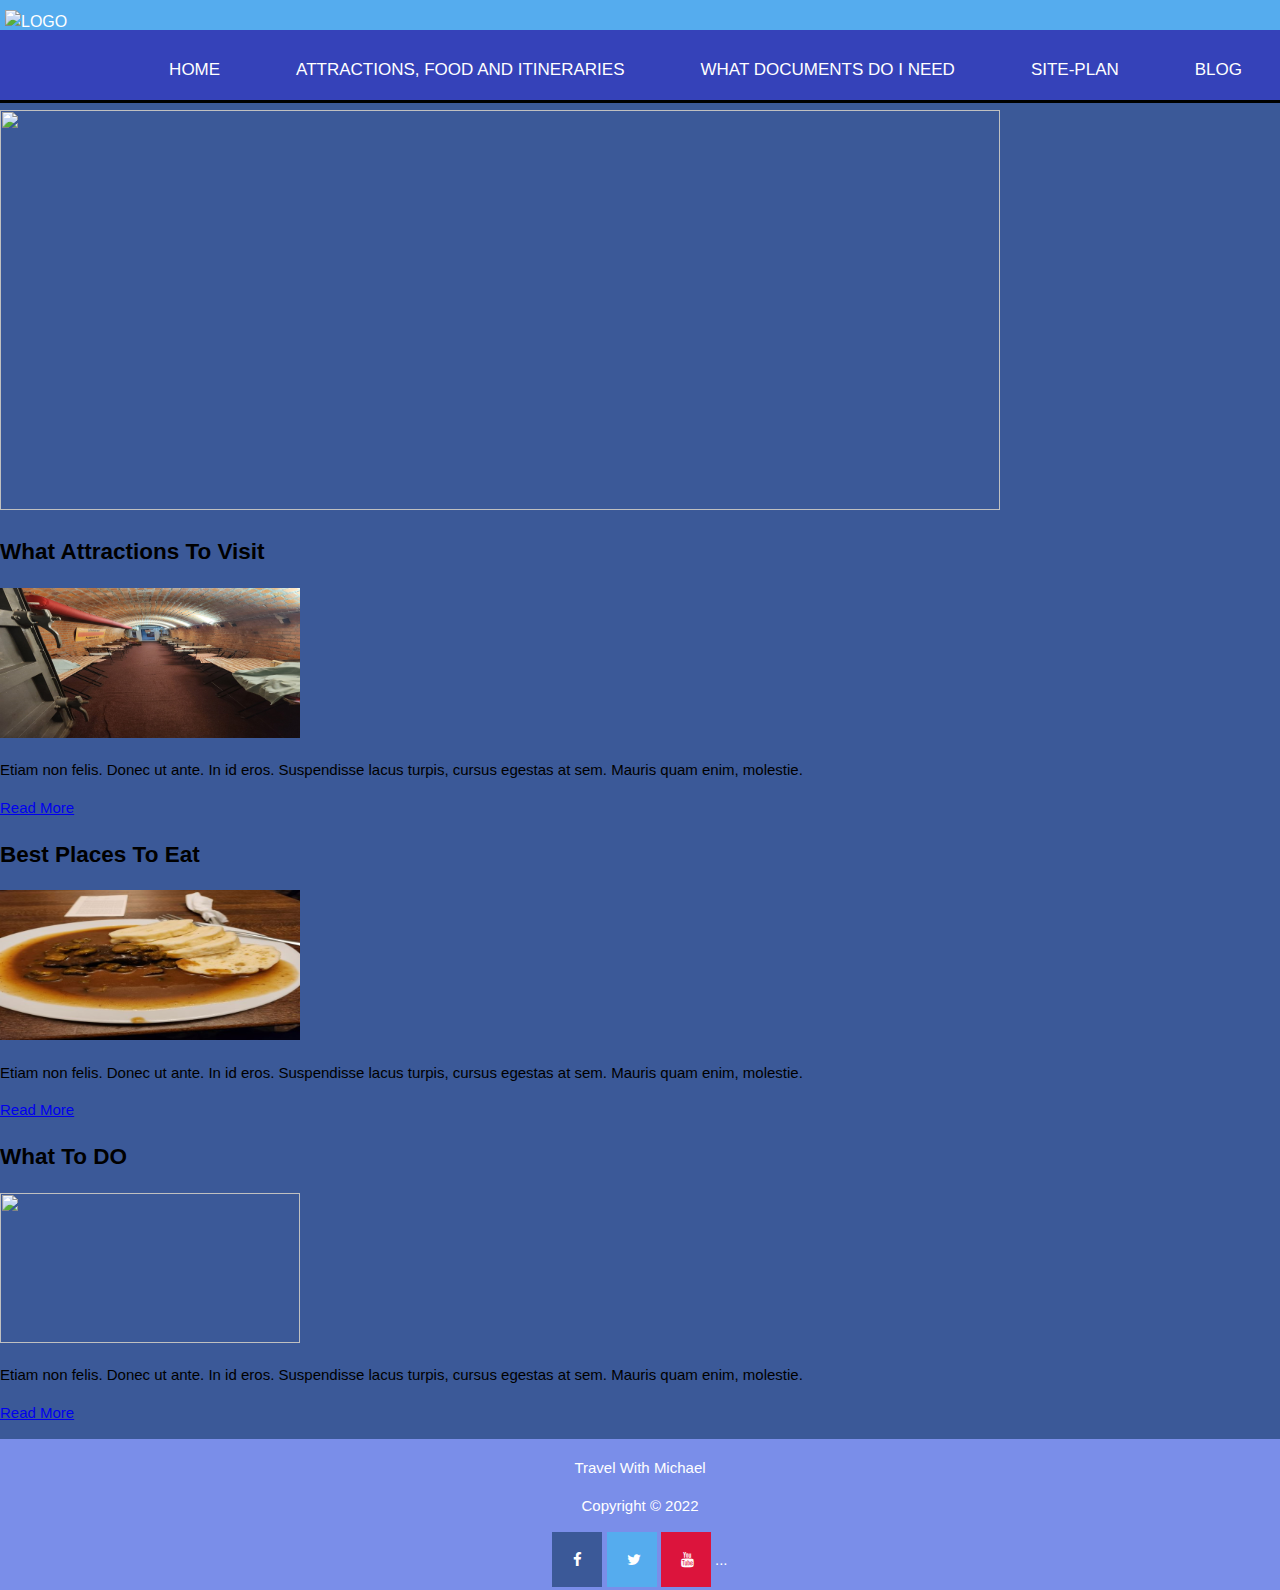
==== travelguide/documents.html @ d13e26e1 "update" ====
<!DOCTYPE html>
<html lang="en">
<head>
    <meta charset="UTF-8">
    <meta http-equiv="X-UA-Compatible" content="IE=edge" >    
    <meta name="viewport" content="width=device-width, initial-scale=1.0">
    <title>Travel with Michael| Travel on a Budget|Home</title>
    <link rel="stylesheet" href="style.css">
    <style>
        footer {
          text-align: center;
          padding: 3px;
          background-color: rgb(122, 142, 233);
          color: white;
        }
        </style>

</head>
<body>
    <header>
        <a href="#"><img src="images/Travel_With_Michael-logo holiday.png" alt="logo" class="logo" />
        </a>
        <nav class="navbar">
            <ul>
                <li> <a href="index.html">HOME</a></li>
                <li> <a href="thingtodo.html">Attractions, Food and itineraries</a></li>
                <li> <a href="documents.html">What Documents Do I Need</a></li>
                <li> <a href="site-plan.html">Site-Plan</a></li>
                <li> <a href="#">Blog</a></li>

            </ul>
        </nav>

    </header>

    <div id="banner">
			<div class="content"><img src="images/img02.jpg" width="1000" height="400" alt="" /></div>
		</div>
	</div>
	<!-- end #header -->
	<div id="featured-content">
		<div id="column1">
			<h2>What Attractions To Visit</h2>
			<p><img src="images/z10bunker.jpg" width="300" height="150" alt="" /></p>
			<p>Etiam non felis. Donec ut ante. In id eros. Suspendisse lacus turpis, cursus egestas at sem. Mauris quam enim, molestie.</p>
			<p class="button"><a href="#">Read More</a></p>
		</div>
		<div id="column2">
			<h2>Best Places To Eat</h2>
			<p><img src="images/goulash.jpg" width="300" height="150" alt="" /></p>
			<p>Etiam non felis. Donec ut ante. In id eros. Suspendisse lacus turpis, cursus egestas at sem. Mauris quam enim, molestie.</p>
			<p class="button"><a href="#">Read More</a></p>
		</div>
		<div id="column3">
			<h2>What To DO</h2>
			<p><img src="images/Karlův most.jpg" width="300" height="150" alt="" /></p>
			<p>Etiam non felis. Donec ut ante. In id eros. Suspendisse lacus turpis, cursus egestas at sem. Mauris quam enim, molestie.</p>
			<p class="button"><a href="#">Read More</a></p>
		</div>
	</div>
  <footer>
    <p> Travel With Michael</p>
    <p>Copyright &copy; 2022</p>
    <!-- Add icon library -->
<link rel="stylesheet" href="https://cdnjs.cloudflare.com/ajax/libs/font-awesome/4.7.0/css/font-awesome.min.css">

<!-- Add font awesome icons -->
<a href="#" class="fa fa-facebook"></a>
<a href="#" class="fa fa-twitter"></a>
<a href="#" class="fa fa-youtube"></a>
...
  </footer>
        </body>
        </html>
---- travelguide/style.css ----
@import url('https://fonts.googleapis.com/css2?family=Lato:wght@300&display=swap');

body{
    font-family: Arial, Helvetica, sans-serif;
    font-size: 15px;
    line-height: 1.5;
    padding: 0;
    margin: 0;
    background-color: #3B5998;


}
nav {
    background: rgb(53, 66, 185);
    height: 70px;
    width: 100%;
  }
  
  nav ul {
    float: right;
    margin-right: 20px;
  }
  
  nav ul li {
    display: inline-block;
    line-height: 80px;
    margin: 0 5px;
  }
  
  nav ul li a {
    color: white;
    font-size: 17px;
    text-transform: uppercase;
    padding: 7px 13px;
    border-radius: 7px;
  }
  
  a.active,
  a:hover {
    background: turquoise;
    transition: .5s;
  }
  
  .logo {
    width: 200px;
    height: 60px;
    position: absolute;
    top: 10px;
    left: 5px;
  }

  /* global */
  .container{
    width: 80%;
    margin: auto;
    overflow: hidden;


  }

  /* header */
  header {
    background: #55ACEE;
    color: #ffffff;
    padding-top: 30px;
    min-height: 70px;
    border-bottom: #000000 3px solid;


  }

  header a{
    color: #ffffff;
    text-decoration: none;
    text-transform: uppercase;
    font-size: 16px;

  }

  header ul{
    margin: 0;
    padding: 0;

  }

  header li{
    float: left;
    display: inline;
    padding: 0 20px 0 20px;

  }
footer {
    display: block;
  }
  /* Style all font awesome icons */
.fa {
    padding: 20px;
    font-size: 30px;
    width: 50px;
    text-align: center;
    text-decoration: none;
  }
  
  /* Add a hover effect if you want */
  .fa:hover {
    opacity: 0.7;
  }
  
  /* Set a specific color for each brand */
  
  /* Facebook */
  .fa-facebook {
    background: #3B5998;
    color: white;
  }
  
  /* Twitter */
  .fa-twitter {
    background: #55ACEE;
    color: white;
  }

  /* Youtube */
  .fa-youtube {
    background: crimson;
    color: white;
  }
  
  /* main */
  #main{
    min-height: 500px;
    background: url(#) no-repeat 0 500px;
    text-align: center;
    color: #ffffff;
  
  }

  #main h1{
    margin-top: 100px;
    font-size: 55px;
    margin-bottom: 10px;
  }

  #main p{
    font-size: 20px;

  }
  * {box-sizing:border-box}

/* Slideshow container */
.slideshow-container {
  max-width: 1000px;
  position: relative;
  margin: auto;
}

/* Hide the images by default */
.mySlides {
  display: none;
}

/* Next & previous buttons */
.prev, .next {
  cursor: pointer;
  position: absolute;
  top: 50%;
  width: auto;
  margin-top: -22px;
  padding: 16px;
  color: white;
  font-weight: bold;
  font-size: 18px;
  transition: 0.6s ease;
  border-radius: 0 3px 3px 0;
  user-select: none;
}

/* Position the "next button" to the right */
.next {
  right: 0;
  border-radius: 3px 0 0 3px;
}

/* On hover, add a black background color with a little bit see-through */
.prev:hover, .next:hover {
  background-color: rgba(0,0,0,0.8);
}

/* Caption text */
.text {
  color: #f2f2f2;
  font-size: 15px;
  padding: 8px 12px;
  position: absolute;
  bottom: 8px;
  width: 100%;
  text-align: center;
}

/* Number text (1/3 etc) */
.numbertext {
  color: #f2f2f2;
  font-size: 12px;
  padding: 8px 12px;
  position: absolute;
  top: 0;
}

/* The dots/bullets/indicators */
.dot {
  cursor: pointer;
  height: 15px;
  width: 15px;
  margin: 0 2px;
  background-color: #bbb;
  border-radius: 50%;
  display: inline-block;
  transition: background-color 0.6s ease;
}

.active, .dot:hover {
  background-color: #717171;
}

/* Fading animation */
.fade {
  animation-name: fade;
  animation-duration: 1.5s;
}

@keyframes fade {
  from {opacity: .4}
  to {opacity: 1}
}
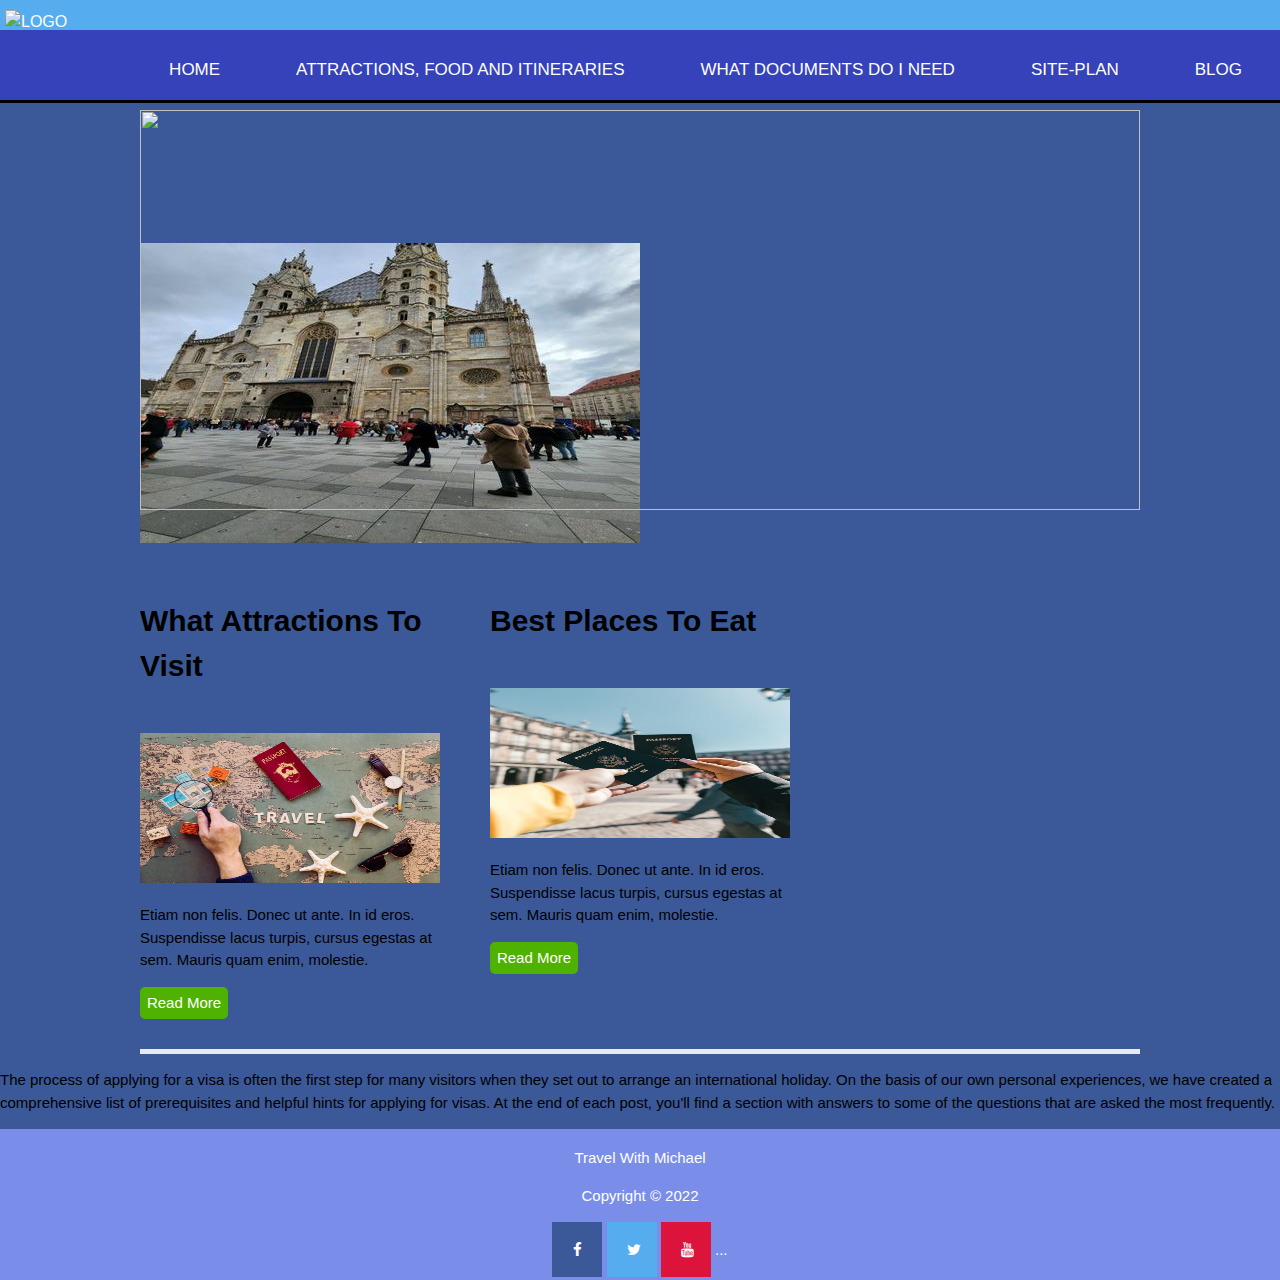
==== commit 22c497b0: "update" ====
--- a/travelguide/documents.html
+++ b/travelguide/documents.html
@@ -41,23 +41,20 @@
 	<div id="featured-content">
 		<div id="column1">
 			<h2>What Attractions To Visit</h2>
-			<p><img src="images/z10bunker.jpg" width="300" height="150" alt="" /></p>
+			<p><img src="images/crop-hand-holding-magnifying-glass-stamps.jpg" width="300" height="150" alt="" /></p>
 			<p>Etiam non felis. Donec ut ante. In id eros. Suspendisse lacus turpis, cursus egestas at sem. Mauris quam enim, molestie.</p>
 			<p class="button"><a href="#">Read More</a></p>
 		</div>
 		<div id="column2">
 			<h2>Best Places To Eat</h2>
-			<p><img src="images/goulash.jpg" width="300" height="150" alt="" /></p>
-			<p>Etiam non felis. Donec ut ante. In id eros. Suspendisse lacus turpis, cursus egestas at sem. Mauris quam enim, molestie.</p>
-			<p class="button"><a href="#">Read More</a></p>
-		</div>
-		<div id="column3">
-			<h2>What To DO</h2>
-			<p><img src="images/Karlův most.jpg" width="300" height="150" alt="" /></p>
+			<p><img src="images/passport-free-stock-spencer-davis.jpg" width="300" height="150" alt="" /></p>
 			<p>Etiam non felis. Donec ut ante. In id eros. Suspendisse lacus turpis, cursus egestas at sem. Mauris quam enim, molestie.</p>
 			<p class="button"><a href="#">Read More</a></p>
 		</div>
 	</div>
+  <p>The process of applying for a visa is often the first step for many visitors when they set out to arrange an international holiday. On the basis of our own personal experiences, we have created a comprehensive list of prerequisites and helpful hints for applying for visas. At the end of each post, you'll find a section with answers to some of the questions that are asked the most frequently.
+
+  </p>
   <footer>
     <p> Travel With Michael</p>
     <p>Copyright &copy; 2022</p>
--- a/travelguide/style.css
+++ b/travelguide/style.css
@@ -231,4 +231,285 @@
 @keyframes fade {
   from {opacity: .4}
   to {opacity: 1}
+}
+
+#banner {
+	margin: 0px auto;
+	width: 1000px;
+	height: 440px;
+	background: url(images/vienna_city_center_300x500.jpg) no-repeat left bottom;
+}
+
+#banner .content {
+}
+#featured-content {
+	overflow: hidden;
+	width: 1000px;
+	margin: 0px auto;
+	padding: 30px 0px;
+	border-bottom: 5px solid #E9EAEE;	
+}
+
+#featured-content h2 {
+	padding: 0px 0px 20px 0px;
+	font-size: 30px;
+}
+
+#featured-content #column1 {
+	float: left;
+	width: 300px;
+	margin-right: 50px;
+}
+
+#featured-content #column2 {
+	float: left;
+	width: 300px;
+}
+
+#featured-content #column3 {
+	float: right;
+	width: 300px;
+}
+
+.button a {
+	display: block;
+	float: left;
+	width: 88px;
+	padding: 5px 5px;
+	margin-right: 10px;
+	background: #50B200;
+	border-radius: 5px;
+	color: #FFFFFF;
+	text-align: center;
+	text-decoration: none;
+}
+
+@import url('https://fonts.googleapis.com/css2?family=Baloo+Paaji+2:wght@400;700&display=swap');
+@import url('https://fonts.googleapis.com/css2?family=Montserrat&family=Varela+Round&display=swap');
+@import url('https://fonts.googleapis.com/css2?family=Abril+Fatface&family=IBM+Plex+Sans:wght@100;500&family=IBM+Plex+Serif:ital,wght@0,100;0,500;0,600;0,700;1,500;1,700&display=swap');
+@import url('https://fonts.googleapis.com/css2?family=Source+Sans+Pro:wght@900&display=swap');
+@import url('https://fonts.googleapis.com/css2?family=Gotu&display=swap');
+
+$fun-color: hsl(319, 45, 60);
+$fun-dark: hsl(319, 45, 30);
+$fun-darker: hsl(319, 45, 20);
+$gold: hsl(46, 74, 50);
+$dark-gold: hsl(46, 74, 25);
+$transparent-gold: hsla(46, 74, 50, .3);
+
+body,html{
+  width: 100%;
+  height: 100%;
+  padding: 0;
+  margin: 0;
+  position: relative;
+  button{
+    cursor: pointer;
+  }
+  a{
+    text-decoration: none;
+  }
+}
+
+.hero1{
+  width: 90%;
+  height: 140%;
+  top: -20%;
+  right: -20%;
+  padding: 0;
+  margin: 0;
+  position: relative;
+  float: right;
+  border-radius: 50%;
+  background-size: cover;
+  background-image: url("https://images.unsplash.com/photo-1472698938026-79bed881e5b7?ixlib=rb-1.2.1&ixid=eyJhcHBfaWQiOjEyMDd9&auto=format&fit=crop&w=1950&q=80");
+  background-position: center top;
+}
+
+.hero-container{
+  margin: 0;
+  padding: 0;
+  position: relative;
+  width: 100%;
+  height: 100%;
+  overflow: hidden;
+  background-color: $fun-color;
+}
+
+.bubble{
+  position: absolute;
+  margin: 0;
+  padding: 0;
+  width: 65%;
+  height: 140%;
+  border-radius: 0% 0% 50% 50%;
+  left: -30%;
+  top: -20%;
+  background-color: rgba(0, 0, 0, .8);
+}
+.hero-text {
+  //text-align: center;
+  position: absolute;
+  width: 20%;
+  left: 5%;
+  top: 25%;
+  color: white;
+  font-family: 'Montserrat', sans-serif;
+  font-weight: 300;
+  font-size: 22px;
+  h1{
+    font-weight: 400;
+    font-family: 'Varela Round', sans-serif;
+    font-size: 46px;
+  }
+  button{
+    margin-top: 25px;
+    border-radius: 10px;
+    padding: 10px;
+    font-size: 36px;
+    border-radius: 10px;
+    border: none;
+    box-shadow: 0 6px 6px rgba(0, 0, 0, .25);
+    font-size: 22px;
+        a{
+    letter-spacing: 1.5px;
+    font-family: 'Varela Round', sans-serif;
+    color: $fun-dark;
+    }
+  }
+  button:hover{
+     transform: translate(1px, 1px);
+     box-shadow: 0px 2px 2px rgba(0, 0, 0, .25);
+     color: $fun-darker;
+   }
+}
+
+
+.hero2{
+  width: 100%;
+  height: 100%;
+   background-size: cover;
+  background-image: linear-gradient(to bottom left,
+      rgba(0, 0, 0, .4),
+      rgba(0, 0, 0, 1)
+    ), url("https://images.unsplash.com/photo-1531482615713-2afd69097998?ixlib=rb-1.2.1&ixid=eyJhcHBfaWQiOjEyMDd9&auto=format&fit=crop&w=1950&q=80");
+  background-position: center;
+  filter: grayscale(40%);
+  margin: 0;
+  padding: 0;
+  overflow: hidden;
+}
+
+ .border-text{
+    width: 160px;
+    text-transform: uppercase;
+    z-index: 1;
+    font-size: 18px;
+    letter-spacing: 1.8px;
+    color: $gold;
+    text-align: left;
+   overflow: hidden;
+  }
+
+.hero2-text{
+  z-index: 0;
+  @extend .hero-text;
+  width: 35%;
+  top: 35%;
+  font-family: 'IBM Plex Serif', serif;
+  letter-spacing: 1.8px;
+  position: relative;
+  border: solid $transparent-gold 2px;
+  padding-left: 40px;
+  padding-right: 30px;
+  p{
+    margin: 0px;
+  }
+  h1{
+    font-family: 'Abril Fatface', cursive;
+    font-size: 52px;
+    letter-spacing: 4px;
+  }
+  button{
+    position: relative;
+    border: solid $gold 3px;
+    border-radius: 0;
+    background-color: hsl(0, 0, 13);
+    text-transform: uppercase;
+    font-family: 'IBM Plex Serif', serif;
+    letter-spacing: 2px;
+    margin-left: 0;
+    bottom: -40px;
+    color: $gold;
+    font-size: 18px;
+  }
+  button:hover{
+     transform: translate(0px);
+     box-shadow: 0px 2px 2px rgba(0, 0, 0, .25);
+     color: $gold;
+    background-color: black;
+    border: solid $gold 3px;
+   }
+}
+
+.sticky{
+  position: fixed;
+  bottom: 0;
+}
+
+.hero3{
+  @extend .hero2;
+  padding: 0;
+  margin: 0;
+    background-image: linear-gradient(
+      rgba(0, 0, 0, .8),
+      rgba(0, 0, 0, .2)
+    ), url("https://images.unsplash.com/photo-1502086223501-7ea6ecd79368?ixlib=rb-1.2.1&ixid=eyJhcHBfaWQiOjEyMDd9&auto=format&fit=crop&w=2823&q=80");
+  background-position: left top;
+  .hero3-text{
+    position: relative;
+    text-align: center;
+    font-family: 'IBM Plex Sans', sans-serif;
+    top: 25%;
+    color: white;
+    font-size: 30px;
+    font-weight: 100;
+    h1{
+      font-size: 46px;
+      text-transform: uppercase;
+      letter-spacing: 2.6px;
+      font-family: 'Gotu', sans-serif;
+    }
+    button {
+      margin-top: 20px;
+      background-color: rgba(0,0,0,.1);
+      color: white;
+      font-size: 20px;
+      padding: 10px;
+      border-radius: 5px;
+      letter-spacing: 2.2px;
+      text-transform: uppercase;
+      font-family: 'IBM Plex Sans', sans-serif;
+    }
+    button:hover{
+      background-color: rgba(0,0,0,.5);
+    }
+  }
+}
+
+@media only screen and (max-width: 600px) {
+
+  .hero-text,.hero2-text,.hero3-text{
+    top: 10px;
+    margin: auto;
+   h1{
+    font-size: 30px;
+  }
+    p{
+    font-size: 18px;
+  }
+  button{
+    font-size: 16px;
+  }
+  }
 }